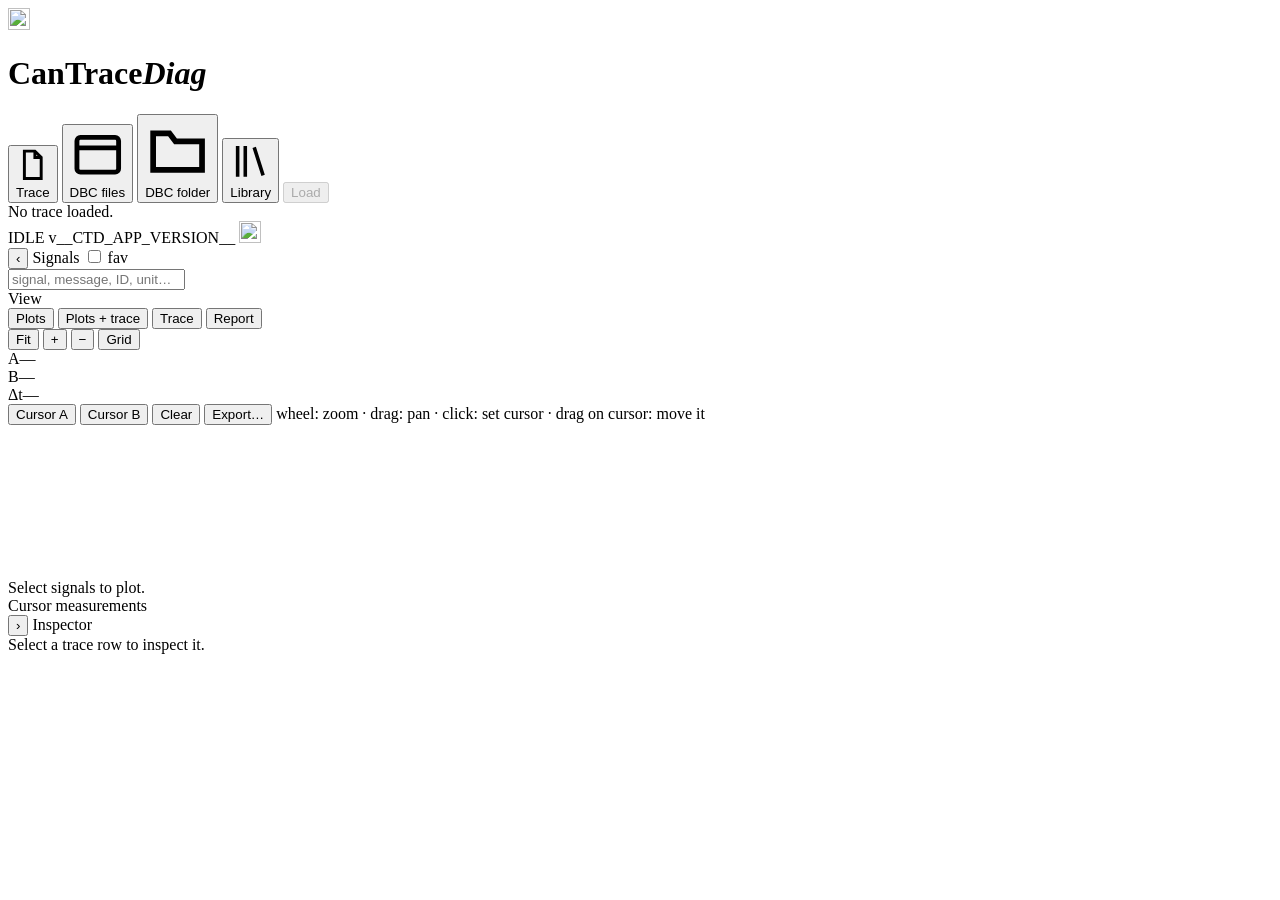
==== src/cantracediag/web/index.html @ ac9a58c3 "Use the SVG upgraded Icones V3 masters and prepare v1.0.9 The v1.0.7 and v1.0.8 asset swaps pulled f" ====
<!doctype html>
<html lang="en">
<head>
<meta charset="utf-8" />
<meta name="viewport" content="width=device-width, initial-scale=1" />
<meta http-equiv="Content-Security-Policy" content="default-src 'self'; script-src 'self'; style-src 'self' 'unsafe-inline'; img-src 'self' data:; connect-src 'self'; object-src 'none'; base-uri 'self'; form-action 'self'" />
<title>CanTraceDiag</title>
<link rel="icon" href="/static/app-icon.svg" type="image/svg+xml" />
<link rel="alternate icon" href="/favicon.ico" />
<link rel="stylesheet" href="/static/styles.css" />
</head>
<body>
<header>
  <div class="brand">
    <span class="mark"><img src="/static/app-emblem.svg" alt="" width="22" height="22" /></span>
    <h1>CanTrace<em>Diag</em></h1>
  </div>
  <div class="import">
    <button class="ghost icon" id="pickTraceBtn" title="Choose a CANalyzer .asc trace">
      <svg viewBox="0 0 16 16" fill="none" stroke="currentColor" stroke-width="1.4"><path d="M4 1.5h5l3 3v10h-8z"/><path d="M9 1.5v3h3"/></svg>Trace</button>
    <button class="ghost icon" id="pickDbcBtn" title="Choose one or more DBC files">
      <svg viewBox="0 0 16 16" fill="none" stroke="currentColor" stroke-width="1.4"><rect x="2" y="3" width="12" height="10" rx="1"/><path d="M2 6h12"/></svg>DBC files</button>
    <button class="ghost icon" id="pickDbcDirBtn" title="Choose a folder of DBC files">
      <svg viewBox="0 0 16 16" fill="none" stroke="currentColor" stroke-width="1.4"><path d="M2 4h4l1.5 2H14v7H2z"/></svg>DBC folder</button>
    <button class="ghost icon" id="pickLibBtn" title="Reuse DBC files kept in the library">
      <svg viewBox="0 0 16 16" fill="none" stroke="currentColor" stroke-width="1.4"><path d="M3 2v12M6 2v12M9.5 2.5l3.5 11"/></svg>Library</button>
    <button id="loadBtn" disabled>Load</button>
    <button class="ghost" id="cancelImportBtn" hidden>Cancel</button>
    <button class="ghost" id="resolveConflictsBtn" hidden>Resolve conflicts</button>
    <span class="picked" id="picked"></span>
    <input id="traceFile" type="file" accept=".asc" hidden />
    <input id="dbcFiles" type="file" accept=".dbc" multiple hidden />
    <input id="dbcDir" type="file" webkitdirectory hidden />
  </div>
  <div class="hstatus">
    <div class="summary" id="summary">No trace loaded.</div>
    <span class="led" id="statusLed"><i></i><span id="statusLedText">IDLE</span></span>
    <span class="app-version" title="CanTraceDiag version">v__CTD_APP_VERSION__</span>
    <a class="parent-link" href="https://paulmondou.fr/" aria-label="Back to paulmondou.fr" title="Back to paulmondou.fr">
      <img src="/static/paulmondou-emblem.svg" alt="" width="22" height="22" />
    </a>
  </div>
  <div id="progressWrap"><div id="progressBar"></div></div>
</header>

<main>
  <!-- Area: signal explorer -->
  <aside class="panel" id="explorer">
    <div class="phead">
      <button class="collapse-btn" id="explorerToggle" title="Collapse / expand">‹</button>
      <span class="title">Signals</span>
      <label class="kbd" title="Show favorites only"><input type="checkbox" id="favOnly" aria-label="Show favorite signals only" /> fav</label>
    </div>
    <div class="pbody">
      <input id="sigFilter" type="text" placeholder="signal, message, ID, unit…" aria-label="Filter the signal list" />
      <div id="signalList"></div>
    </div>
  </aside>
  <div class="side-resizer" id="explorerResizer"></div>

  <!-- Area: workspace views -->
  <section id="center">
    <div class="workspace-bar">
      <span class="lbl">View</span>
      <div class="seg" role="group" aria-label="Workspace view">
        <button class="workspace-view active" id="viewPlots" data-view="plots" aria-pressed="true">Plots</button>
        <button class="workspace-view" id="viewSplit" data-view="split" aria-pressed="false">Plots + trace</button>
        <button class="workspace-view" id="viewTrace" data-view="trace" aria-pressed="false">Trace</button>
        <button class="workspace-view" id="viewReport" data-view="report" aria-pressed="false">Report</button>
      </div>
    </div>
    <div id="plotArea" class="workspace-panel" role="region" aria-label="Signal plots">
      <div class="plotbar">
        <div class="seg">
          <button id="fitBtn" title="Fit all data (double-click plot)">Fit</button>
          <button id="zoomInBtn" title="Zoom in">+</button>
          <button id="zoomOutBtn" title="Zoom out">−</button>
          <button id="gridBtn" title="Toggle grid">Grid</button>
        </div>
        <span class="hint" id="viewHint"></span>
        <div class="spacer"></div>
        <div class="measure empty" id="measure">
          <div class="mbadge a"><span class="k">A</span><span class="v" id="mA">—</span></div>
          <div class="mbadge b"><span class="k">B</span><span class="v" id="mB">—</span></div>
          <div class="mbadge d"><span class="k">Δt</span><span class="v" id="mD">—</span></div>
        </div>
        <button class="ghost" id="curABtn" title="Click plot to place cursor A">Cursor A</button>
        <button class="ghost" id="curBBtn" title="Click plot to place cursor B">Cursor B</button>
        <button class="ghost" id="curClearBtn" title="Clear cursors">Clear</button>
        <button class="ghost" id="exportBtn" title="Export selected signals">Export…</button>
        <span class="hint">wheel: zoom · drag: pan · click: set cursor · drag on cursor: move it</span>
      </div>
      <div id="plotWrap">
        <canvas id="plot" tabindex="0" role="img" aria-label="Signal plot. Use arrow keys to move the armed cursor when data is loaded."></canvas>
        <div id="plotHint">Select signals to plot.</div>
      </div>
      <div id="cursorReadout" class="empty">
        <div class="measurement-head"><span class="lbl">Cursor measurements</span><span class="measurement-range" id="statsMsg"></span></div>
        <div class="measurement-scroll"><table><thead></thead><tbody></tbody></table></div>
      </div>
      <div id="plotError" class="comp-error" hidden></div>
    </div>
    <div class="divider" id="splitDivider" hidden></div>
    <div id="traceWrap" class="workspace-panel" role="region" aria-label="CAN trace" hidden>
      <div class="tracebar">
        <input type="text" id="fId" placeholder="ID" class="tw" title="Arbitration id (hex)" aria-label="Filter by arbitration id (hex)" />
        <input type="text" id="fMsg" placeholder="Message" title="Decoded message / event name" aria-label="Filter by message or event name" />
        <input type="text" id="fSignal" placeholder="Signal" title="Decoded signal name" aria-label="Filter by decoded signal name" />
        <label><input type="checkbox" id="showFrames" checked aria-label="Show data frames" /> frames</label>
        <label><input type="checkbox" id="showEvents" checked aria-label="Show non-data events" /> events</label>
        <button class="ghost" id="moreFilters" aria-expanded="false" aria-controls="secondaryFilters" title="Show more filters">More filters ▾</button>
        <button class="ghost" id="clearFilters" title="Clear all filters">Reset</button>
        <button class="ghost" id="colBtn">Columns…</button>
        <div class="pager">
          <button class="ghost" id="prevBtn">Prev</button>
          <span id="pageInfo">—</span>
          <button class="ghost" id="nextBtn">Next</button>
        </div>
      </div>
      <div class="tracebar secondary" id="secondaryFilters" hidden>
        <select id="fDir" title="Direction" aria-label="Filter by direction"><option value="">Direction</option><option>Rx</option><option>Tx</option></select>
        <select id="fStatus" title="Decode status" aria-label="Filter by decode status"><option value="">Decode status</option><option value="ok">OK</option><option value="unknown_id">Unknown ID</option><option value="no_database">No database</option><option value="ambiguous_id">Ambiguous ID</option><option value="decode_error">Decode error</option></select>
        <select id="fEvent" title="Event type" aria-label="Filter by event type"><option value="">Event type</option></select>
        <input type="number" id="fStart" placeholder="t≥ s" class="tw" step="0.001" title="Start time (s)" aria-label="Filter start time in seconds" />
        <input type="number" id="fEnd" placeholder="t≤ s" class="tw" step="0.001" title="End time (s)" aria-label="Filter end time in seconds" />
      </div>
      <div id="filterChips" class="chips" hidden aria-label="Active filters"></div>
      <div id="tableScroll"><table id="traceTable"><thead></thead><tbody></tbody></table></div>
      <div id="traceEmpty" class="empty-state" hidden></div>
      <div id="traceError" class="comp-error" hidden></div>
    </div>

    <div id="reportPanel" class="workspace-panel" role="region" aria-label="Diagnostic report" hidden>
      <div class="report-bar">
        <strong>Diagnostic report</strong>
        <span class="tab-spacer"></span>
        <button class="ghost" id="reportRefresh" title="Reload report">Refresh</button>
        <button id="reportExportBtn" title="Export selected signals">Export…</button>
      </div>
      <div id="reportBody" class="report-body"><p class="empty-state">Load a trace to see its diagnostic report.</p></div>
    </div>
  </section>

  <!-- Area: inspector -->
  <div class="side-resizer" id="inspectorResizer"></div>
  <aside class="panel" id="inspector">
    <div class="phead">
      <button class="collapse-btn" id="inspectorToggle" title="Collapse / expand">›</button>
      <span class="title">Inspector</span>
    </div>
    <div class="pbody" id="inspBody"><div class="insp-empty">Select a trace row to inspect it.</div></div>
  </aside>
</main>

<dialog id="libDialog">
  <h3>DBC library</h3>
  <p class="summary" style="text-align:left; margin:0 0 8px">Reuse previously imported DBC files without re-uploading. Checked files load with the next trace; those from the last session are pre-selected.</p>
  <div id="libList"></div>
  <div style="display:flex; justify-content:space-between; align-items:center; margin-top:12px;">
    <button class="ghost" id="libPurge" title="Delete cached DBC files and the last analysis">Clear cache</button>
    <button id="libDone">Done</button>
  </div>
</dialog>

<dialog id="colDialog">
  <h3>Trace columns</h3>
  <p class="summary" style="text-align:left; margin:0 0 8px">Toggle visibility and drag to reorder. Width and time format persist locally.</p>
  <div id="colList"></div>
  <div style="text-align:right; margin-top:10px;">
    <button class="ghost" id="colClose">Done</button>
  </div>
</dialog>

<dialog id="exportDialog">
  <h3>Export signals</h3>
  <p class="summary" style="text-align:left; margin:0 0 10px">Export the selected signals over a chosen range. The long format has one
    physical sample per row; the wide CSV aligns samples by timestamp without interpolation.</p>
  <div class="col-row"><span class="lbl" style="width:70px">Signals</span><span id="exportSignals" class="picked" style="max-width:340px"></span></div>
  <div class="col-row">
    <span class="lbl" style="width:70px">Range</span>
    <select id="exportScope">
      <option value="between_ab">Between A and B</option>
      <option value="visible">Visible window</option>
      <option value="full">Full trace</option>
    </select>
  </div>
  <div class="col-row">
    <span class="lbl" style="width:70px">Format</span>
    <select id="exportFormat">
      <option value="csv">CSV (long)</option>
      <option value="parquet">Parquet (long)</option>
      <option value="csv_wide">CSV (wide)</option>
    </select>
  </div>
  <p class="summary err" id="exportError" style="text-align:left; margin:8px 0 0" hidden></p>
  <div style="display:flex; justify-content:space-between; align-items:center; margin-top:12px;">
    <button class="ghost" id="exportCancel">Cancel</button>
    <button id="exportRun">Export</button>
  </div>
</dialog>

<dialog id="conflictDialog">
  <h3>DBC conflict: which database should be used?</h3>
  <p class="summary" style="text-align:left; margin:0 0 8px">Several DBC files define the same arbitration id. Choose which database decodes each one before the analysis is finalized.</p>
  <div id="conflictList"></div>
  <div style="text-align:right; margin-top:12px;">
    <button id="conflictApply">Apply and load</button>
  </div>
</dialog>

<script src="/static/js/core.js"></script>
<script src="/static/js/import.js"></script>
<script src="/static/js/signals.js"></script>
<script src="/static/js/plot.js"></script>
<script src="/static/js/report.js"></script>
<script src="/static/js/trace.js"></script>
<script src="/static/js/inspector.js"></script>
<script src="/static/js/main.js"></script>
</body>
</html>
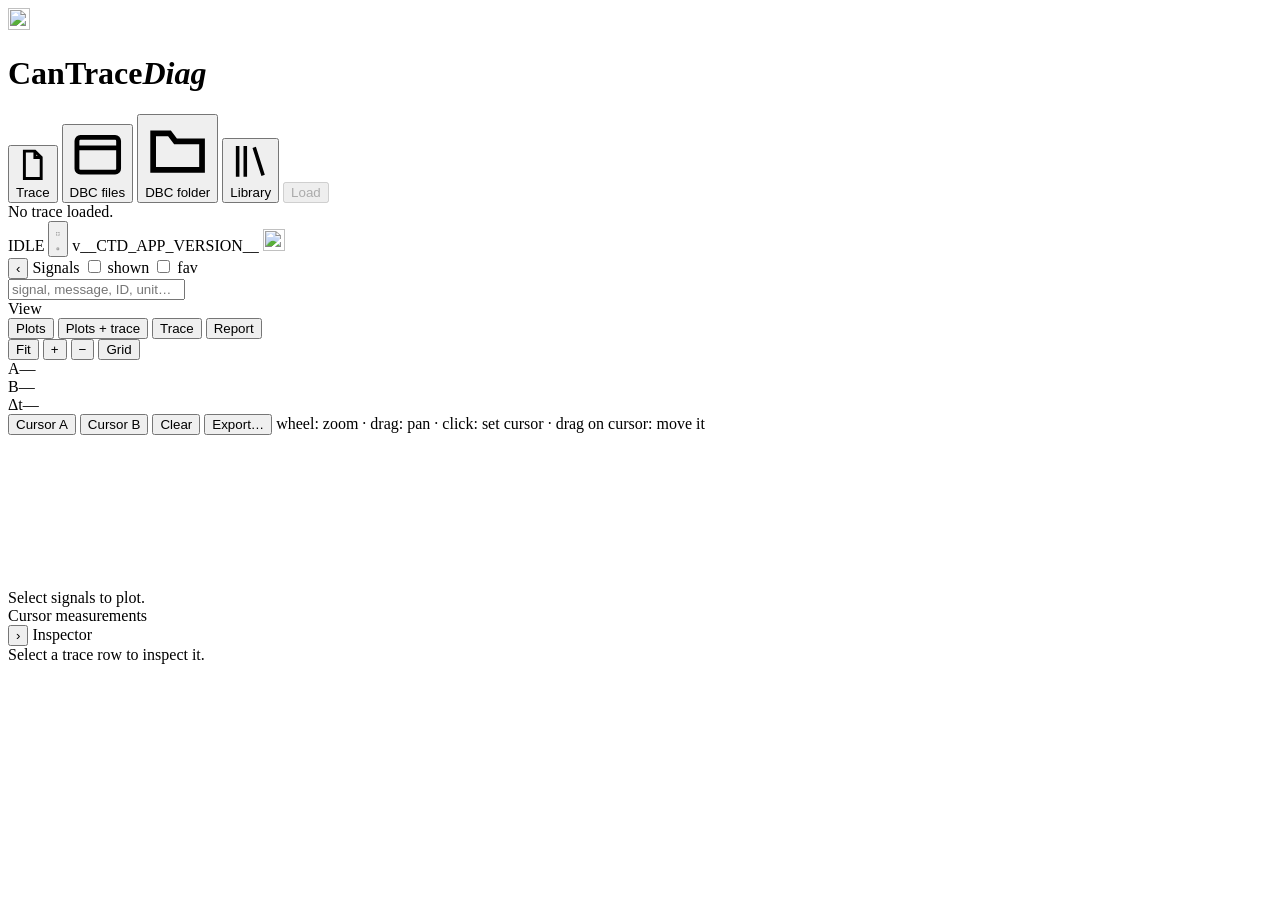
==== commit 20c34996: "ui: compact DBC groups, displayed-only filter and a fullscreen control The explorer now renders ever" ====
--- a/src/cantracediag/web/index.html
+++ b/src/cantracediag/web/index.html
@@ -35,6 +35,11 @@
   <div class="hstatus">
     <div class="summary" id="summary">No trace loaded.</div>
     <span class="led" id="statusLed"><i></i><span id="statusLedText">IDLE</span></span>
+    <span class="fs-note" id="fullscreenNote" role="status" hidden></span>
+    <button class="ghost icon fs-btn" id="fullscreenBtn" aria-pressed="false" aria-label="Enter fullscreen" title="Enter fullscreen">
+      <svg class="fs-enter" viewBox="0 0 16 16" fill="none" stroke="currentColor" stroke-width="1.4" aria-hidden="true"><path d="M6 2H2v4M10 2h4v4M6 14H2v-4M10 14h4v-4"/></svg>
+      <svg class="fs-exit" viewBox="0 0 16 16" fill="none" stroke="currentColor" stroke-width="1.4" aria-hidden="true"><path d="M2 6h4V2M14 6h-4V2M2 10h4v4M14 10h-4v4"/></svg>
+    </button>
     <span class="app-version" title="CanTraceDiag version">v__CTD_APP_VERSION__</span>
     <a class="parent-link" href="https://paulmondou.fr/" aria-label="Back to paulmondou.fr" title="Back to paulmondou.fr">
       <img src="/static/paulmondou-emblem.svg" alt="" width="22" height="22" />
@@ -49,6 +54,7 @@
     <div class="phead">
       <button class="collapse-btn" id="explorerToggle" title="Collapse / expand">‹</button>
       <span class="title">Signals</span>
+      <label class="kbd" title="Show only the signals currently plotted"><input type="checkbox" id="dispOnly" aria-label="Show displayed signals only" /> shown</label>
       <label class="kbd" title="Show favorites only"><input type="checkbox" id="favOnly" aria-label="Show favorite signals only" /> fav</label>
     </div>
     <div class="pbody">
@@ -215,6 +221,7 @@
 <script src="/static/js/report.js"></script>
 <script src="/static/js/trace.js"></script>
 <script src="/static/js/inspector.js"></script>
+<script src="/static/js/fullscreen.js"></script>
 <script src="/static/js/main.js"></script>
 </body>
 </html>
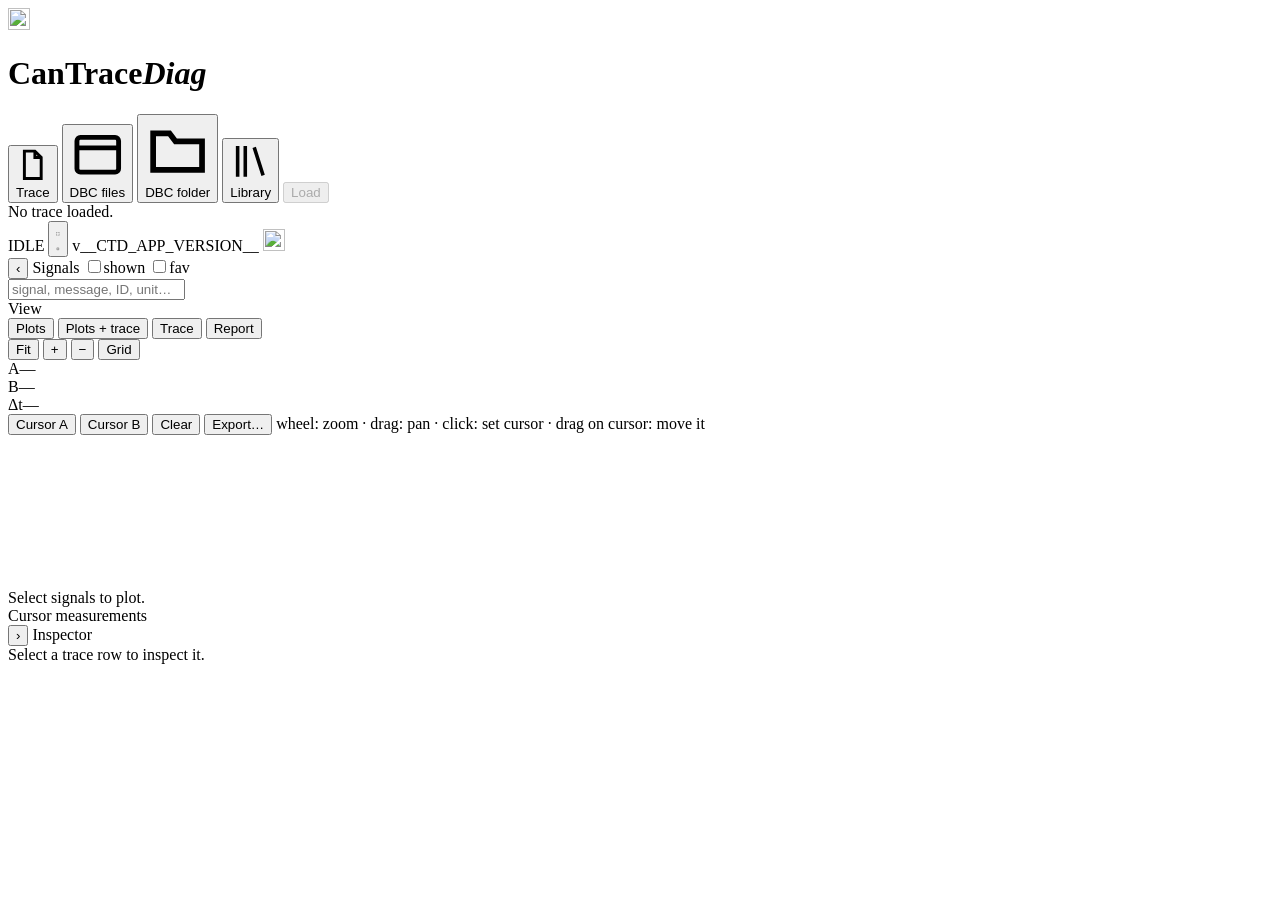
==== commit 63cc46d9: "ui: turn the explorer filter checkboxes into instrument chips The native checkboxes rendered as brig" ====
--- a/src/cantracediag/web/index.html
+++ b/src/cantracediag/web/index.html
@@ -54,8 +54,8 @@
     <div class="phead">
       <button class="collapse-btn" id="explorerToggle" title="Collapse / expand">‹</button>
       <span class="title">Signals</span>
-      <label class="kbd" title="Show only the signals currently plotted"><input type="checkbox" id="dispOnly" aria-label="Show displayed signals only" /> shown</label>
-      <label class="kbd" title="Show favorites only"><input type="checkbox" id="favOnly" aria-label="Show favorite signals only" /> fav</label>
+      <label class="filter-chip" title="Show only the signals currently plotted"><input type="checkbox" id="dispOnly" aria-label="Show displayed signals only" /><span>shown</span></label>
+      <label class="filter-chip" title="Show favorites only"><input type="checkbox" id="favOnly" aria-label="Show favorite signals only" /><span>fav</span></label>
     </div>
     <div class="pbody">
       <input id="sigFilter" type="text" placeholder="signal, message, ID, unit…" aria-label="Filter the signal list" />
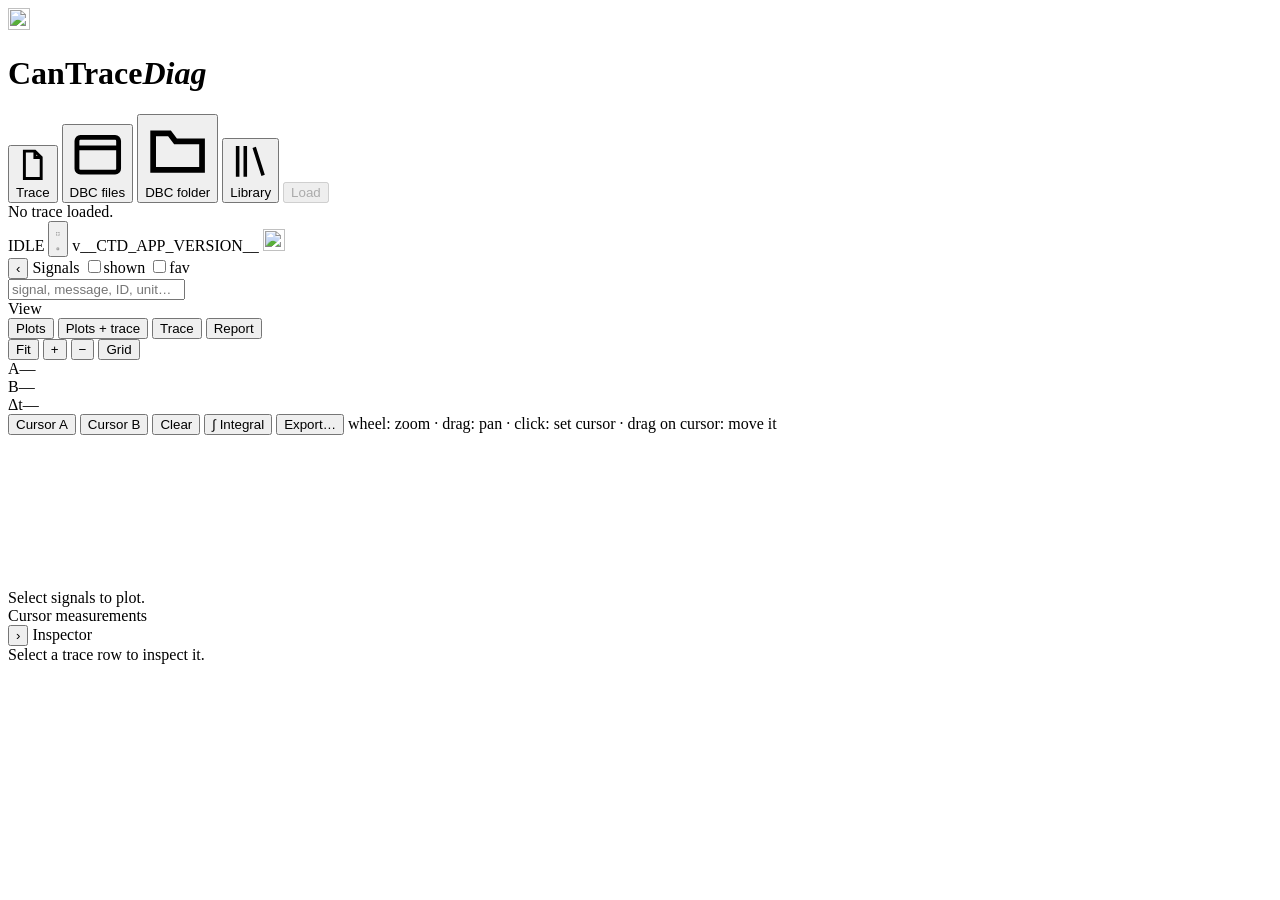
==== commit d03b57c3: "feat(ui): opt-in cursor integral and one-shot remembered DBC defaults An explicit, keyboard-operable" ====
--- a/src/cantracediag/web/index.html
+++ b/src/cantracediag/web/index.html
@@ -16,7 +16,7 @@
     <h1>CanTrace<em>Diag</em></h1>
   </div>
   <div class="import">
-    <button class="ghost icon" id="pickTraceBtn" title="Choose a CANalyzer .asc trace">
+    <button class="ghost icon" id="pickTraceBtn" title="Choose an ASC, text TRC, or binary BLF CAN trace">
       <svg viewBox="0 0 16 16" fill="none" stroke="currentColor" stroke-width="1.4"><path d="M4 1.5h5l3 3v10h-8z"/><path d="M9 1.5v3h3"/></svg>Trace</button>
     <button class="ghost icon" id="pickDbcBtn" title="Choose one or more DBC files">
       <svg viewBox="0 0 16 16" fill="none" stroke="currentColor" stroke-width="1.4"><rect x="2" y="3" width="12" height="10" rx="1"/><path d="M2 6h12"/></svg>DBC files</button>
@@ -28,7 +28,7 @@
     <button class="ghost" id="cancelImportBtn" hidden>Cancel</button>
     <button class="ghost" id="resolveConflictsBtn" hidden>Resolve conflicts</button>
     <span class="picked" id="picked"></span>
-    <input id="traceFile" type="file" accept=".asc" hidden />
+    <input id="traceFile" type="file" accept=".asc,.trc,.blf" hidden />
     <input id="dbcFiles" type="file" accept=".dbc" multiple hidden />
     <input id="dbcDir" type="file" webkitdirectory hidden />
   </div>
@@ -93,6 +93,7 @@
         <button class="ghost" id="curABtn" title="Click plot to place cursor A">Cursor A</button>
         <button class="ghost" id="curBBtn" title="Click plot to place cursor B">Cursor B</button>
         <button class="ghost" id="curClearBtn" title="Clear cursors">Clear</button>
+        <button class="ghost" id="integralBtn" aria-pressed="false" title="Opt-in: integrate one plotted signal between cursors A and B (trapezoidal)">∫ Integral</button>
         <button class="ghost" id="exportBtn" title="Export selected signals">Export…</button>
         <span class="hint">wheel: zoom · drag: pan · click: set cursor · drag on cursor: move it</span>
       </div>
@@ -112,8 +113,8 @@
         <input type="text" id="fId" placeholder="ID" class="tw" title="Arbitration id (hex)" aria-label="Filter by arbitration id (hex)" />
         <input type="text" id="fMsg" placeholder="Message" title="Decoded message / event name" aria-label="Filter by message or event name" />
         <input type="text" id="fSignal" placeholder="Signal" title="Decoded signal name" aria-label="Filter by decoded signal name" />
-        <label><input type="checkbox" id="showFrames" checked aria-label="Show data frames" /> frames</label>
-        <label><input type="checkbox" id="showEvents" checked aria-label="Show non-data events" /> events</label>
+        <label class="filter-chip"><input type="checkbox" id="showFrames" checked aria-label="Show data frames" /><span>frames</span></label>
+        <label class="filter-chip"><input type="checkbox" id="showEvents" checked aria-label="Show non-data events" /><span>events</span></label>
         <button class="ghost" id="moreFilters" aria-expanded="false" aria-controls="secondaryFilters" title="Show more filters">More filters ▾</button>
         <button class="ghost" id="clearFilters" title="Clear all filters">Reset</button>
         <button class="ghost" id="colBtn">Columns…</button>
@@ -219,6 +220,7 @@
 <script src="/static/js/signals.js"></script>
 <script src="/static/js/plot.js"></script>
 <script src="/static/js/report.js"></script>
+<script src="/static/js/integral.js"></script>
 <script src="/static/js/trace.js"></script>
 <script src="/static/js/inspector.js"></script>
 <script src="/static/js/fullscreen.js"></script>
